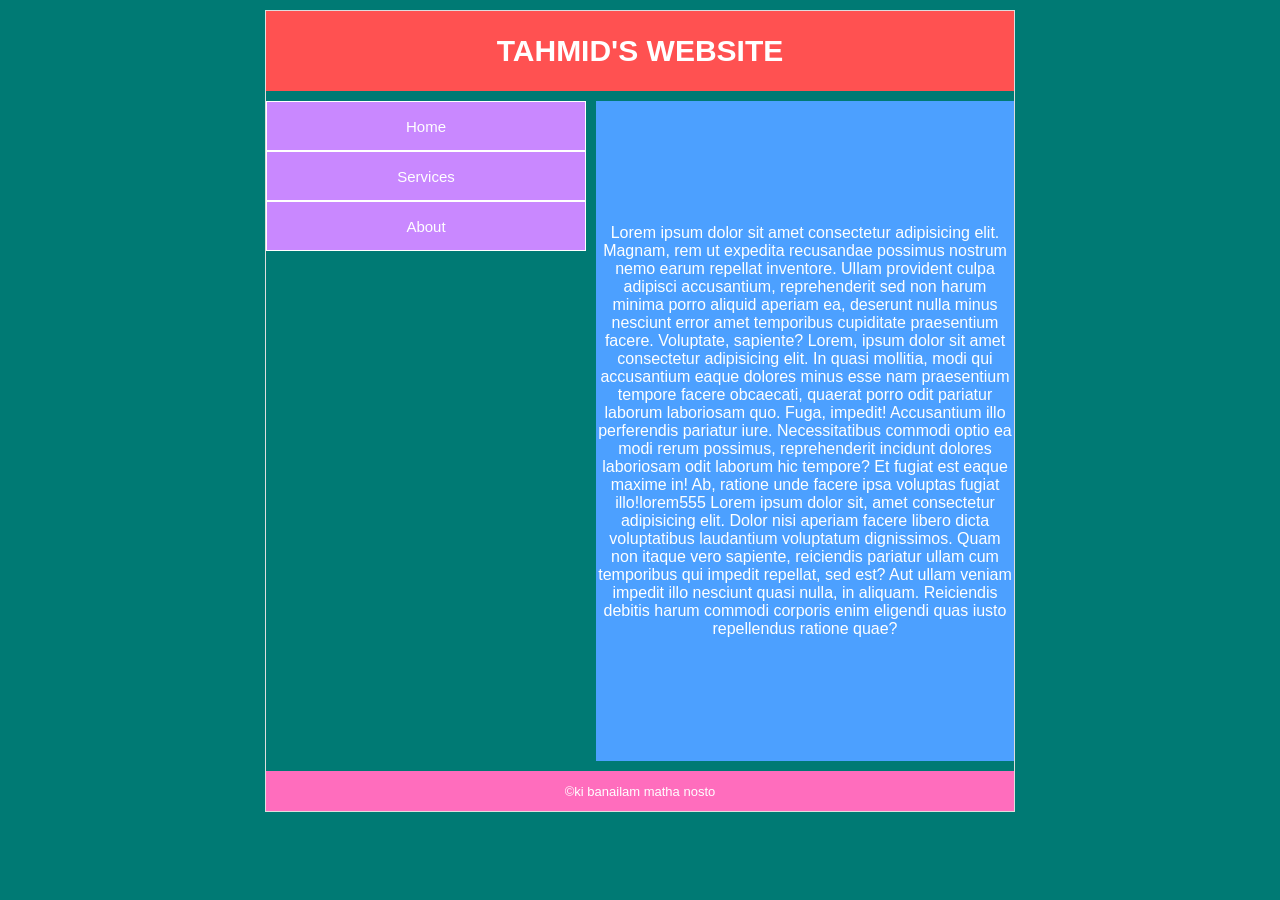
==== about.html @ 487fa939 "Add files via upload" ====
<!DOCTYPE html>
<html lang="en">
<head>
    <meta charset="UTF-8">
    <meta name="viewport" content="width=device-width, initial-scale=1.0">
    <title>About</title>
    <link rel="stylesheet" href="style.css">
</head>
<body>
    <main>
        <div class="div1">Tahmid's Website</div>
        <div class="div2">
            <ul>
                <li><a href="#">Home</a></li>
                <li><a href="#">Services</a></li>
                <li><a href="#">About</a></li>
            </ul>
        </div>
        <div class="div3">
            Lorem ipsum dolor sit amet consectetur adipisicing elit. Magnam, rem ut expedita recusandae possimus nostrum nemo earum repellat inventore. Ullam provident culpa adipisci accusantium, reprehenderit sed non harum minima porro aliquid aperiam ea, deserunt nulla minus nesciunt error amet temporibus cupiditate praesentium facere. Voluptate, sapiente?
            Lorem, ipsum dolor sit amet consectetur adipisicing elit. In quasi mollitia, modi qui accusantium eaque dolores minus esse nam praesentium tempore facere obcaecati, quaerat porro odit pariatur laborum laboriosam quo. Fuga, impedit! Accusantium illo perferendis pariatur iure. Necessitatibus commodi optio ea modi rerum possimus, reprehenderit incidunt dolores laboriosam odit laborum hic tempore? Et fugiat est eaque maxime in! Ab, ratione unde facere ipsa voluptas fugiat illo!lorem555
            Lorem ipsum dolor sit, amet consectetur adipisicing elit. Dolor nisi aperiam facere libero dicta voluptatibus laudantium voluptatum dignissimos. Quam non itaque vero sapiente, reiciendis pariatur ullam cum temporibus qui impedit repellat, sed est? Aut ullam veniam impedit illo nesciunt quasi nulla, in aliquam. Reiciendis debitis harum commodi corporis enim eligendi quas iusto repellendus ratione quae?
        </div>
        <div class="div4">&copy;ki banailam matha nosto</div>
    </main>
</body>
</html>
---- style.css ----
*{
    margin: 0;
    padding: 0;
    box-sizing: border-box;
    background-color: #007a74;
    font-family: Arial, Helvetica, sans-serif;
    text-align: center;
}
main{
    height: 802px;
    width: 750px;
    margin: 10px auto;
    color: white;
    border: solid #ddd 1px;
    display: grid;
    grid-template-rows: 80px 660px 40px;
    grid-template-columns: repeat(2, 1fr) 150px;
    grid-gap: 10px;
    
}

.div1{
    background-color: rgb(255, 81, 81);
    grid-column: 1/-1;
    display: flex;
    align-items: center;
    justify-content: center;
    font-size: 30px;
    font-weight: bold;
    text-transform: uppercase;
}
.div2{
    background-color: rgb(125, 250, 86);
    display: flex;
    
    
}
.div3{ 
    background-color: rgb(76, 160, 255);
    grid-column: 2/-1;
    justify-content: center;
    align-items: center;
    display: flex;
    
}
.div4{
    background-color: rgb(255, 109, 189);
    grid-column: 1/-1;
    display: flex;
    align-items: center;
    justify-content: center;
    font-size: small;
}
.div2 ul{
    list-style: none;

}

.div2 ul li{
    background-color: #c988ff;
    width: 320px;
    border: 1px solid #fff;
    height: 50px;
    text-align: center;
    float: left;
    color: white;
    font-size: 15px;
    display: flex;
    justify-content: center;
    align-items: center;
}

.div2 ul li:hover{
    background-color: #b03df3;
    transition: all ease-in 0.5s;
}

.div2 ul li a{
    background-color: #c988ff;
    text-decoration: none;
    color: white;
    text-align: center;
    justify-content: center;
    align-items: center;
}
.div2 ul li a:hover{
    background-color: #b03df3;
    font-weight: bold;
}
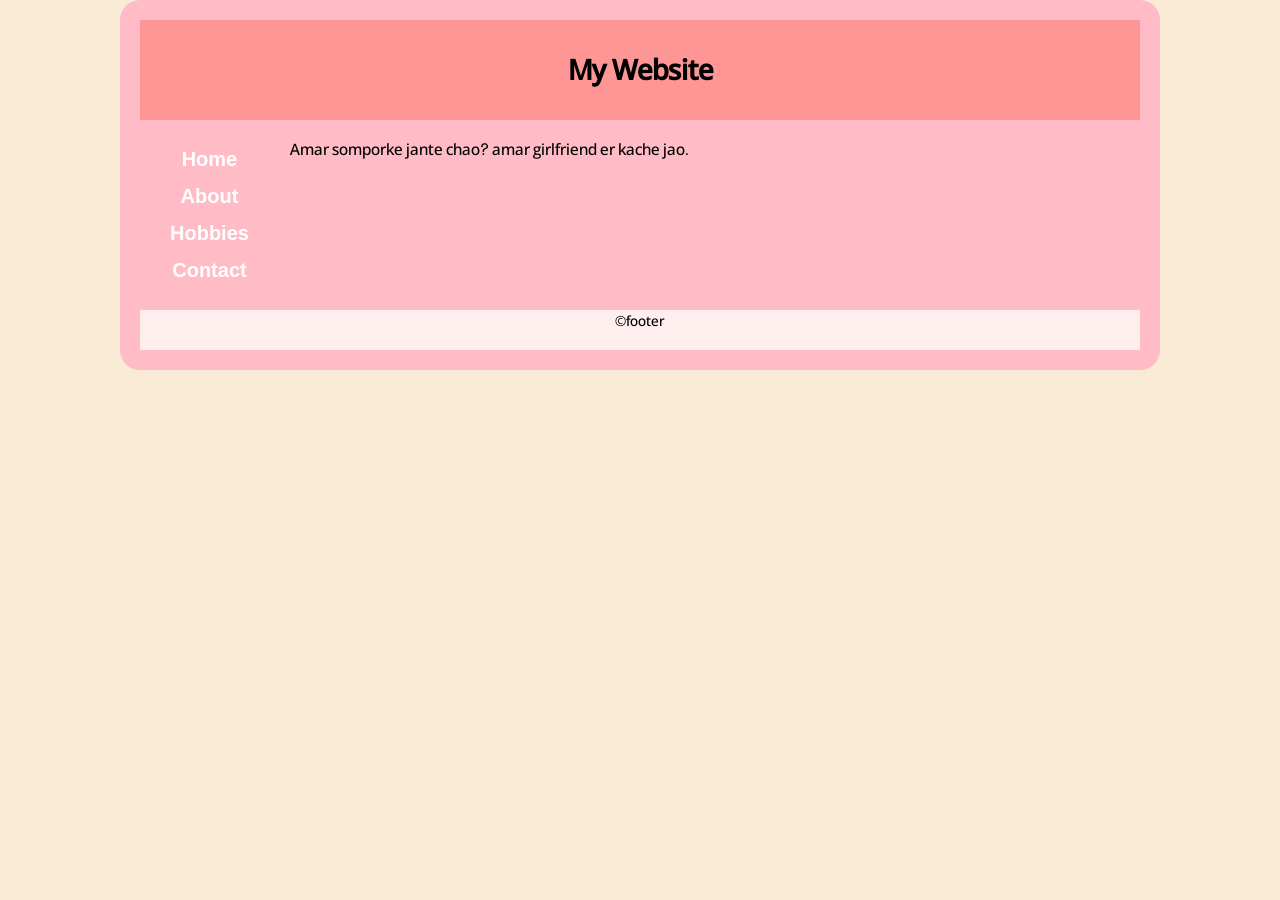
==== commit f5c6999e: "Add files via upload" ====
--- a/about.html
+++ b/about.html
@@ -3,25 +3,30 @@
 <head>
     <meta charset="UTF-8">
     <meta name="viewport" content="width=device-width, initial-scale=1.0">
-    <title>About</title>
+    <title>Home</title>
     <link rel="stylesheet" href="style.css">
+    <link rel="icon" type="image/png" href="photo.jpg">
 </head>
 <body>
-    <main>
-        <div class="div1">Tahmid's Website</div>
-        <div class="div2">
-            <ul>
-                <li><a href="#">Home</a></li>
-                <li><a href="#">Services</a></li>
-                <li><a href="#">About</a></li>
-            </ul>
+    <div class="main">
+        <div class="header">
+            <h1>My Website</h1>
         </div>
-        <div class="div3">
-            Lorem ipsum dolor sit amet consectetur adipisicing elit. Magnam, rem ut expedita recusandae possimus nostrum nemo earum repellat inventore. Ullam provident culpa adipisci accusantium, reprehenderit sed non harum minima porro aliquid aperiam ea, deserunt nulla minus nesciunt error amet temporibus cupiditate praesentium facere. Voluptate, sapiente?
-            Lorem, ipsum dolor sit amet consectetur adipisicing elit. In quasi mollitia, modi qui accusantium eaque dolores minus esse nam praesentium tempore facere obcaecati, quaerat porro odit pariatur laborum laboriosam quo. Fuga, impedit! Accusantium illo perferendis pariatur iure. Necessitatibus commodi optio ea modi rerum possimus, reprehenderit incidunt dolores laboriosam odit laborum hic tempore? Et fugiat est eaque maxime in! Ab, ratione unde facere ipsa voluptas fugiat illo!lorem555
-            Lorem ipsum dolor sit, amet consectetur adipisicing elit. Dolor nisi aperiam facere libero dicta voluptatibus laudantium voluptatum dignissimos. Quam non itaque vero sapiente, reiciendis pariatur ullam cum temporibus qui impedit repellat, sed est? Aut ullam veniam impedit illo nesciunt quasi nulla, in aliquam. Reiciendis debitis harum commodi corporis enim eligendi quas iusto repellendus ratione quae?
+        <div class="content">
+            <div class="nav">
+                <ul>
+                    <li><a href="index.html">Home</a></li>
+                    <li><a href="about.html">About</a></li>
+                    <li><a href="hobbies.html">Hobbies</a></li>
+                    <li><a href="contact.html">Contact</a></li>
+                </ul>
+            </div>
+            <div class="art">
+                <p style="font-size: large;">Amar somporke jante chao? amar girlfriend er kache jao.</p>
+                
+            </div>
         </div>
-        <div class="div4">&copy;ki banailam matha nosto</div>
-    </main>
+        <div class="footer">&copy;footer</div>
+    </div>
 </body>
 </html>
--- a/style.css
+++ b/style.css
@@ -1,89 +1,91 @@
-*{
+@font-face {
+    font-family: 'BanglaFont';
+    src: url(Li\ Ador\ Noirrit\ Regular.ttf);
+}
+body{
     margin: 0;
     padding: 0;
-    box-sizing: border-box;
-    background-color: #007a74;
-    font-family: Arial, Helvetica, sans-serif;
-    text-align: center;
+    background-color: antiquewhite;
+    font-family: 'BanglaFont' , sans-serif;
 }
-main{
-    height: 802px;
-    width: 750px;
-    margin: 10px auto;
-    color: white;
-    border: solid #ddd 1px;
-    display: grid;
-    grid-template-rows: 80px 660px 40px;
-    grid-template-columns: repeat(2, 1fr) 150px;
-    grid-gap: 10px;
-    
+.main{
+    margin: auto;
+    padding: 20px;
+    height: 100%;
+    width: 1000px;
+    background-color: rgb(255, 188, 199);
+    border-radius: 20px;
 }
-
-.div1{
-    background-color: rgb(255, 81, 81);
-    grid-column: 1/-1;
-    display: flex;
-    align-items: center;
-    justify-content: center;
-    font-size: 30px;
-    font-weight: bold;
-    text-transform: uppercase;
-}
-.div2{
-    background-color: rgb(125, 250, 86);
-    display: flex;
-    
-    
-}
-.div3{ 
-    background-color: rgb(76, 160, 255);
-    grid-column: 2/-1;
-    justify-content: center;
-    align-items: center;
-    display: flex;
-    
-}
-.div4{
-    background-color: rgb(255, 109, 189);
-    grid-column: 1/-1;
-    display: flex;
-    align-items: center;
-    justify-content: center;
-    font-size: small;
-}
-.div2 ul{
-    list-style: none;
-
-}
-
-.div2 ul li{
-    background-color: #c988ff;
-    width: 320px;
-    border: 1px solid #fff;
-    height: 50px;
-    text-align: center;
-    float: left;
-    color: white;
-    font-size: 15px;
+.header{
     display: flex;
     justify-content: center;
     align-items: center;
+    width: 100%;
+    height: 100px;
+    background-color: rgb(350, 150, 150);
+    cursor: pointer;
+    transition: background-color 1s ease;
+    
+}
+.header:hover{
+    background-color: rgb(255, 205, 205);
+    
+}
+.content{
+    width: 100%;
+    height: auto;
+    background-color: transparent;
+    
+    display: flex;
+}
+.nav{
+    list-style: none;
+    
+    height: 100%;
+    width: 150px;
+    display: flex;
+    
+    background-color: transparent;
+}
+.nav li{
+    list-style: none;
+    
+}
+.nav li a{
+    font-family: Arial, Helvetica, sans-serif;
+    font-weight: bold;
+    text-align: center;
+    color: white;
+    text-decoration: none;
+    display: block;
+    font-size: 20px;
+    margin: 10px -30px;
+    background-color: transparent;
+    padding: 2px 20px;
+    border-radius: 10px;
+    transition: all 0.5s ease;
+    
+}
+.nav li a:hover{
+    
+    background-color: transparent;
+    box-shadow: 0 0 15px white;
+}
+.art{
+    height: 100%;
+    width: 850px;
+    background-color: transparent;
 }
 
-.div2 ul li:hover{
-    background-color: #b03df3;
-    transition: all ease-in 0.5s;
+
+.art img{
+    width: 100%;
 }
-
-.div2 ul li a{
-    background-color: #c988ff;
-    text-decoration: none;
-    color: white;
+.footer{
+    background-color: rgb(255, 238, 238) ;
+    height: 40px;
+    width: 100%;
     text-align: center;
     justify-content: center;
-    align-items: center;
+    display: flex;
 }
-.div2 ul li a:hover{
-    background-color: #b03df3;
-    font-weight: bold;
-}
